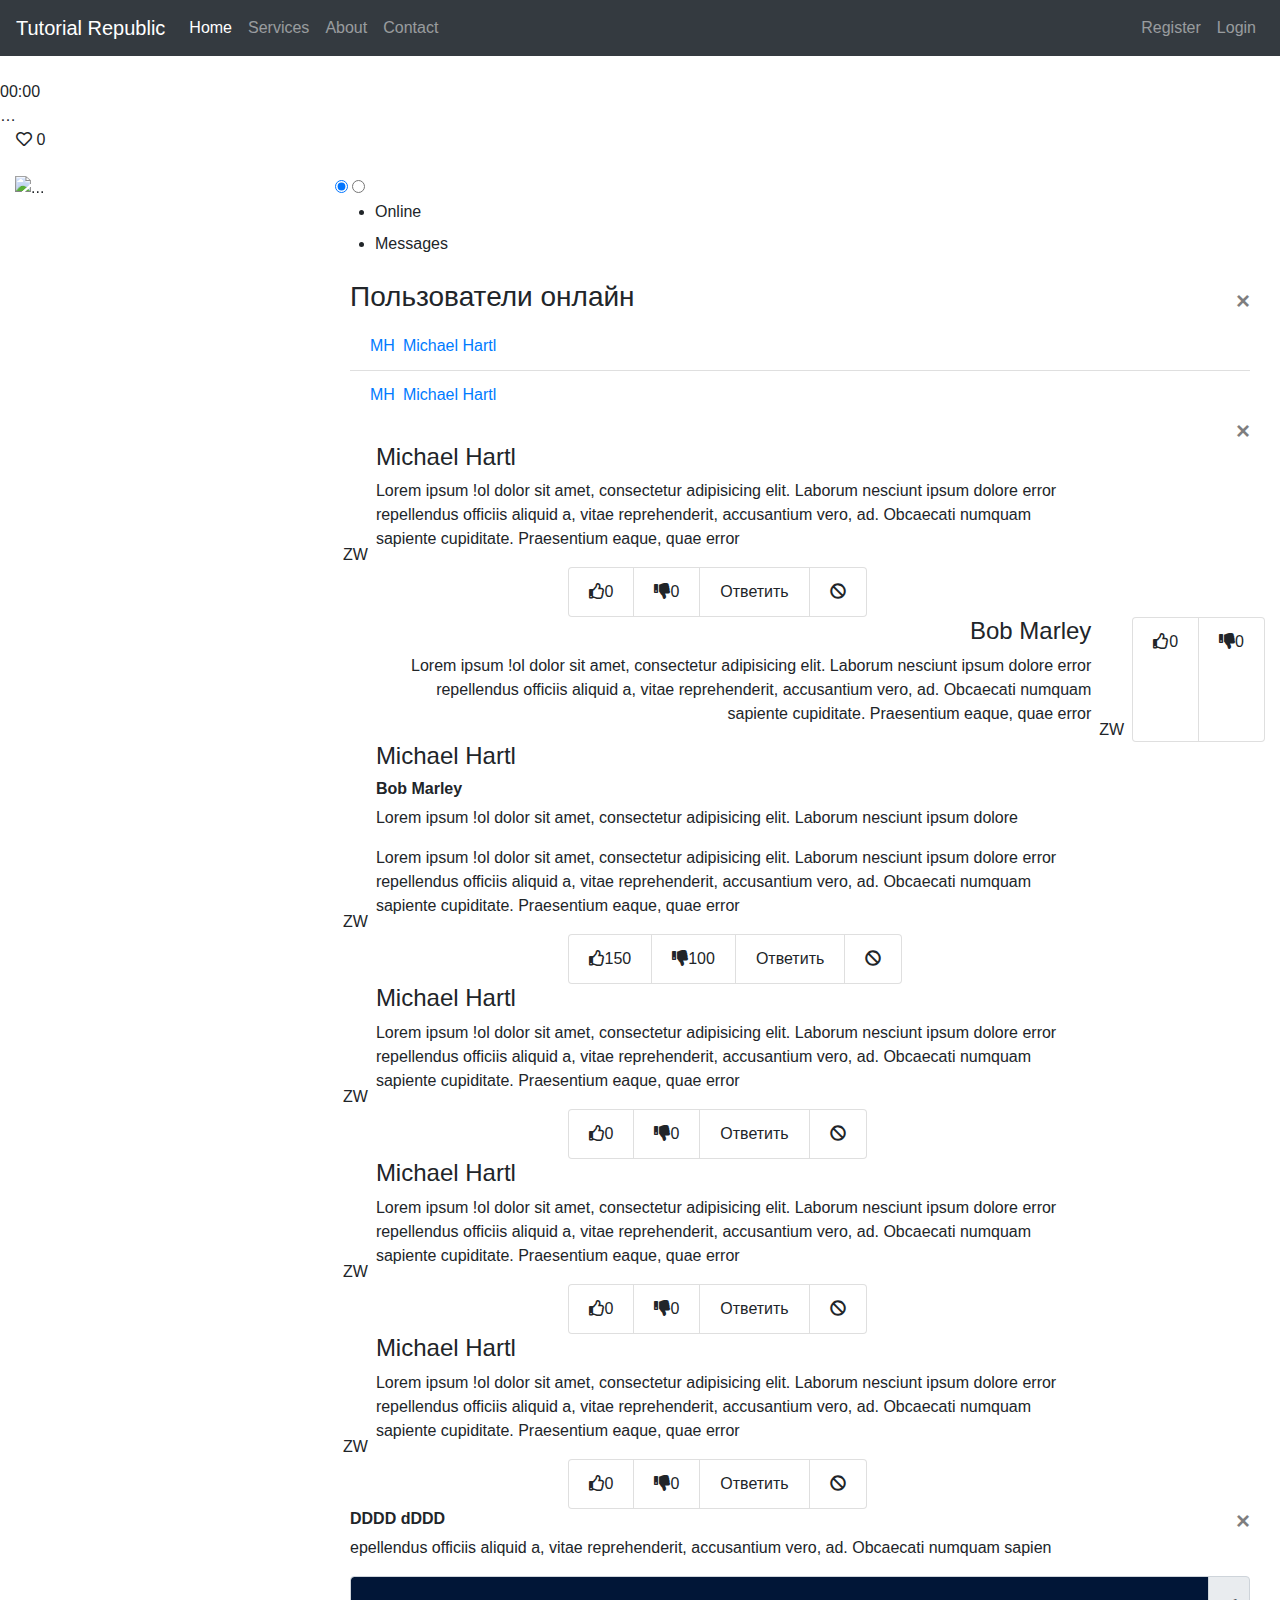
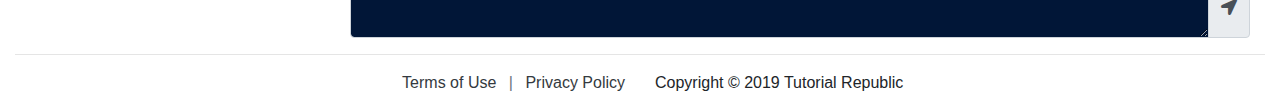
==== index.html @ e3e7b740 "add chat layout (tabs)" ====
<!DOCTYPE html>
<html lang="en" dir="ltr">
  <head>
    <meta charset="utf-8">
    <meta name="viewport" content="width=device-width, initial-scale=1, shrink-to-fit=no">
    <title>Basic HTML file</title>
    <link rel="stylesheet" href="https://stackpath.bootstrapcdn.com/bootstrap/4.5.0/css/bootstrap.min.css">
    <link rel="stylesheet" href="css/style.css">
    <link rel="stylesheet" href="css/tabs.css">
    <link rel="stylesheet" href="css/audio.css">
    <script src="https://code.jquery.com/jquery-3.5.1.min.js"></script>
    <script src="https://cdn.jsdelivr.net/npm/popper.js@1.16.1/dist/umd/popper.min.js"></script>
    <script src="https://stackpath.bootstrapcdn.com/bootstrap/4.5.2/js/bootstrap.min.js"></script>
    <!-- Font Awesome CSS -->
    <link rel="stylesheet" href="https://use.fontawesome.com/releases/v5.15.3/css/all.css">
    <!-- scrolling engine -->
    <script src="js/jquery.nicescroll.min.js"></script>
    <script src="js/chat_scroll.js"></script>
    <script src="js/chat_funcs.js"></script>
  </head>
  <body>
    <nav class="navbar navbar-expand-md navbar-dark bg-dark mb-0">
      <a href="#" class="navbar-brand mr-3">Tutorial Republic</a>
      <button type="button" class="navbar-toggler" data-toggle="collapse" data-target="#navbarCollapse">
        <span class="navbar-toggler-icon"></span>
      </button>
      <div class="collapse navbar-collapse" id="navbarCollapse">
        <div class="navbar-nav">
          <a href="#" class="nav-item nav-link active">Home</a>
          <a href="#" class="nav-item nav-link">Services</a>
          <a href="#" class="nav-item nav-link">About</a>
          <a href="#" class="nav-item nav-link">Contact</a>
        </div>
        <div class="navbar-nav ml-auto">
          <a href="#" class="nav-item nav-link">Register</a>
          <a href="#" class="nav-item nav-link">Login</a>
        </div>
      </div>
    </nav>
    <!-- radio element -->
    <audio preload="auto" controls>
			<source src="https://tympanus.net/Development/AudioPlayer/audio/BlueDucks_FourFlossFiveSix.mp3">
		</audio>
    <!-- radio social panel -->
    <div class="social-icons d-flex flex-row mb-3">
      <div class="ml-3 likes text-center">
        <i class="far fa-heart"></i>
        <span>0</span>
      </div>
    </div>
		<script src="js/audioplayer.js"></script>
		<script>
			$(function() {
				$('audio').audioPlayer();
			});
		</script>

    <!-- page content -->
    <div class="container-fluid mt-4">
      <div class="row">
        <!-- Carousel -->
        <div class="col-12 col-md-3 slidebar">
          <div id="carouselExampleSlidesOnly" class="carousel slide" data-ride="carousel">
            <div class="carousel-inner">
            <div class="carousel-item active">
                <img src="..." class="d-block w-100" alt="...">
            </div>
            <div class="carousel-item">
              <img src="..." class="d-block w-100" alt="...">
            </div>
            <div class="carousel-item">
              <img src="..." class="d-block w-100" alt="...">
            </div>
          </div>
        </div>
        </div>
        <!--chat layout -->
        <div class="pc-tab col-md-9">
          <input checked="checked" id="tab1" type="radio" name="pct" />
          <input id="tab2" type="radio" name="pct" />
          <nav>
            <ul>
              <li class="tab1">
                <label for="tab1">Online</label>
              </li>
              <li class="tab2">
                <label for="tab2">Messages</label>
              </li>
            </ul>
          </nav>
          <section>
            <!-- users online -->
            <div class="tab1 radiochat container-fluid">
              <!-- chat controls -->
              <div class="chat-ctrls my-0 d-flex justify-content-end">
                <h3 class="mr-auto">Пользователи онлайн</h3>
                <span class="roll_up mr-2">&nbsp;&nbsp;&nbsp;</span>
                <button type="button" class="close" aria-label="Close">
                  <span aria-hidden="true">&times;</span>
                </button>
              </div>
              <ul class="list-group list-group-flush">
                <!-- user -->
                <li class="list-group-item">
                  <a href="#">
                    <div class="d-flex flex-row">
                      <div class="avatar mr-2">MH</div><span class="my-auto">Michael Hartl</span>
                    </div>
                  </a>
                </li>
                <!-- user -->
                <li class="list-group-item">
                  <a href="#">
                    <div class="d-flex flex-row">
                      <div class="avatar mr-2">MH</div><span class="my-auto">Michael Hartl</span>
                    </div>
                  </a>
                </li>
              </ul>

            </div>
            <!-- chat body -->
            <div class="tab2 radiochat container-fluid">
              <!-- chat controls -->
              <div class="chat-ctrls my-0 d-flex justify-content-end">
                <span class="roll_up mr-3">&nbsp;&nbsp;&nbsp;</span>
                <button type="button" class="close" aria-label="Close">
                  <span aria-hidden="true">&times;</span>
                </button>
              </div>
              <!-- left message -->
              <div class="row left d-flex flex-row">
                <div class="wrapper d-flex mx-2">
                  <div class="avatar align-self-end">ZW</div>
                </div>
                <div class="text w-75">

                  <h4>Michael Hartl</h4>
                  <div class="status offline"></div>
                  <p>
                    Lorem ipsum !ol dolor sit amet, consectetur adipisicing elit. Laborum nesciunt ipsum dolore
                    error repellendus officiis aliquid a, vitae reprehenderit,
                    accusantium vero, ad. Obcaecati numquam sapiente cupiditate.
                    Praesentium eaque, quae error
                  </p>
                </div>
                <!-- social panel -->
                <div class="col-2 col-sm-3"></div>
                <ul class="list-group list-group-horizontal social-panel">
                  <li class="list-group-item msg-likes"><i class="far fa-thumbs-up"></i><span>0</span></li>
                  <li class="list-group-item msg-dislikes"><i class="fas fa-thumbs-down"></i><span>0</span></li>
                  <li class="list-group-item reply"><span>Ответить</span></li>
                  <li class="list-group-item ban"><i class="fas fa-ban"></i></li>
                </ul>
              </div>
              <!-- right message -->
              <div class="row right d-flex justify-content-end">
                <div class="text w-75 text-right">
                  <h4>Bob Marley</h4>
                  <p>
                    Lorem ipsum !ol dolor sit amet, consectetur adipisicing elit. Laborum nesciunt ipsum dolore
                    error repellendus officiis aliquid a, vitae reprehenderit,
                    accusantium vero, ad. Obcaecati numquam sapiente cupiditate.
                    Praesentium eaque, quae error
                  </p>
                </div>
                <div class="wrapper d-flex mx-2">
                  <div class="avatar align-self-end">ZW</div>
                </div>
                <!-- social panel -->
                <ul class="list-group list-group-horizontal social-panel">
                  <li class="list-group-item no-hover msg-likes"><i class="far fa-thumbs-up"></i><span>0</span></li>
                  <li class="list-group-item no-hover msg-dislikes"><i class="fas fa-thumbs-down"></i><span>0</span></li>
                </ul>
                <div class="col-2 col-sm-4"></div>
              </div>
              <!-- left message -->
              <div class="row left d-flex flex-row">
                <div class="wrapper d-flex mx-2">
                  <div class="avatar align-self-end">ZW</div>
                </div>
                <div class="text w-75">
                  <h4>Michael Hartl</h4>
                  <div class="status online"></div>
                  <div class="reply-msg"><h6 class="font-weight-bold">Bob Marley</h6><p>Lorem ipsum !ol dolor sit amet, consectetur adipisicing elit. Laborum nesciunt ipsum dolore</p>
                  </div>
                  <p>
                    Lorem ipsum !ol dolor sit amet, consectetur adipisicing elit. Laborum nesciunt ipsum dolore
                    error repellendus officiis aliquid a, vitae reprehenderit,
                    accusantium vero, ad. Obcaecati numquam sapiente cupiditate.
                    Praesentium eaque, quae error
                  </p>
                </div>
                <!-- social panel -->
                <div class="col-2 col-sm-3"></div>
                <ul class="list-group list-group-horizontal social-panel">
                  <li class="list-group-item msg-likes"><i class="far fa-thumbs-up"></i><span>150</span></li>
                  <li class="list-group-item msg-dislikes"><i class="fas fa-thumbs-down"></i><span>100</span></li>
                  <li class="list-group-item reply"><span>Ответить</span></li>
                  <li class="list-group-item"><i class="fas fa-ban"></i></li>
                </ul>
              </div>
              <!-- repeat messages -->
              <div class="row left d-flex flex-row">
                <div class="wrapper d-flex mx-2">
                  <div class="avatar align-self-end">ZW</div>
                </div>
                <div class="text w-75">

                  <h4>Michael Hartl</h4>
                  <div class="status online"></div>
                  <p>
                    Lorem ipsum !ol dolor sit amet, consectetur adipisicing elit. Laborum nesciunt ipsum dolore
                    error repellendus officiis aliquid a, vitae reprehenderit,
                    accusantium vero, ad. Obcaecati numquam sapiente cupiditate.
                    Praesentium eaque, quae error
                  </p>
                </div>
                <!-- social panel -->
                <div class="col-2 col-sm-3"></div>
                <ul class="list-group list-group-horizontal social-panel">
                  <li class="list-group-item msg-likes"><i class="far fa-thumbs-up"></i><span>0</span></li>
                  <li class="list-group-item msg-dislikes"><i class="fas fa-thumbs-down"></i><span>0</span></li>
                  <li class="list-group-item reply"><span>Ответить</span></li>
                  <li class="list-group-item"><i class="fas fa-ban"></i></li>
                </ul>
              </div>

              <div class="row left d-flex flex-row">
                <div class="wrapper d-flex mx-2">
                  <div class="avatar align-self-end">ZW</div>
                </div>
                <div class="text w-75">

                  <h4>Michael Hartl</h4>
                  <div class="status online"></div>
                  <p>
                    Lorem ipsum !ol dolor sit amet, consectetur adipisicing elit. Laborum nesciunt ipsum dolore
                    error repellendus officiis aliquid a, vitae reprehenderit,
                    accusantium vero, ad. Obcaecati numquam sapiente cupiditate.
                    Praesentium eaque, quae error
                  </p>
                </div>
                <!-- social panel -->
                <div class="col-2 col-sm-3"></div>
                <ul class="list-group list-group-horizontal social-panel">
                  <li class="list-group-item msg-likes"><i class="far fa-thumbs-up"></i><span>0</span></li>
                  <li class="list-group-item msg-dislikes"><i class="fas fa-thumbs-down"></i><span>0</span></li>
                  <li class="list-group-item reply"><span>Ответить</span></li>
                  <li class="list-group-item"><i class="fas fa-ban"></i></li>
                </ul>
              </div>

              <div class="row left d-flex flex-row">
                <div class="wrapper d-flex mx-2">
                  <div class="avatar align-self-end">ZW</div>
                </div>
                <div class="text w-75">

                  <h4>Michael Hartl</h4>
                  <div class="status online"></div>
                  <p>
                    Lorem ipsum !ol dolor sit amet, consectetur adipisicing elit. Laborum nesciunt ipsum dolore
                    error repellendus officiis aliquid a, vitae reprehenderit,
                    accusantium vero, ad. Obcaecati numquam sapiente cupiditate.
                    Praesentium eaque, quae error
                  </p>
                </div>
                <!-- social panel -->
                <div class="col-2 col-sm-3"></div>
                <ul class="list-group list-group-horizontal social-panel">
                  <li class="list-group-item msg-likes"><i class="far fa-thumbs-up"></i><span">0</span></li>
                  <li class="list-group-item msg-dislikes"><i class="fas fa-thumbs-down"></i><span">0</span></li>
                  <li class="list-group-item reply"><span>Ответить</span></li>
                  <li class="list-group-item"><i class="fas fa-ban"></i></li>
                </ul>
              </div>

              <!-- empty message (strip) -->
              <div class="strip w-100"></div>
              <!-- message input -->
              <div class="w-100 msg-input">
                <div class="reply-attachment">
                  <h6 class="font-weight-bold">DDDD dDDD
                    <button type="button" class="close" aria-label="Close">
                      <span aria-hidden="true">&times;</span>
                    </button>
                  </h6>
                  <p>epellendus officiis aliquid a, vitae reprehenderit,
                  accusantium vero, ad. Obcaecati numquam sapien</p>
                </div>
                <form class="chat-msg" action="#" method="post">
                  <div class="input-group">
                    <textarea class="form-control" style="background-color: #011637;color: #f69a73;"></textarea>
                    <div class="input-group-append">
                      <span class="input-group-text"><i class="fas fa-location-arrow"></i></span>
                    </div>
                  </div>
                </form>
              </div>
            </div>
          </section>
        </div>
        <!-- chat sidebar -->
        <div class="chat-sidebar d-none d-md-block col-md-3 w-lg-25 mr-auto">

        </div>
      </div>
    </div>

    <footer>
      <div class="container-fluid">
        <hr>
        <div class="row px-1">
          <div class="col-md-6 text-md-right">
            <a href="#" class="text-dark">Terms of Use</a>
            <span class="text-muted mx-2">|</span>
            <a href="#" class="text-dark">Privacy Policy</a>
          </div>
          <div class="col-md-6">
            <p>Copyright &copy; 2019 Tutorial Republic</p>
          </div>
        </div>
      </div>
    </footer>
  </body>
</html>
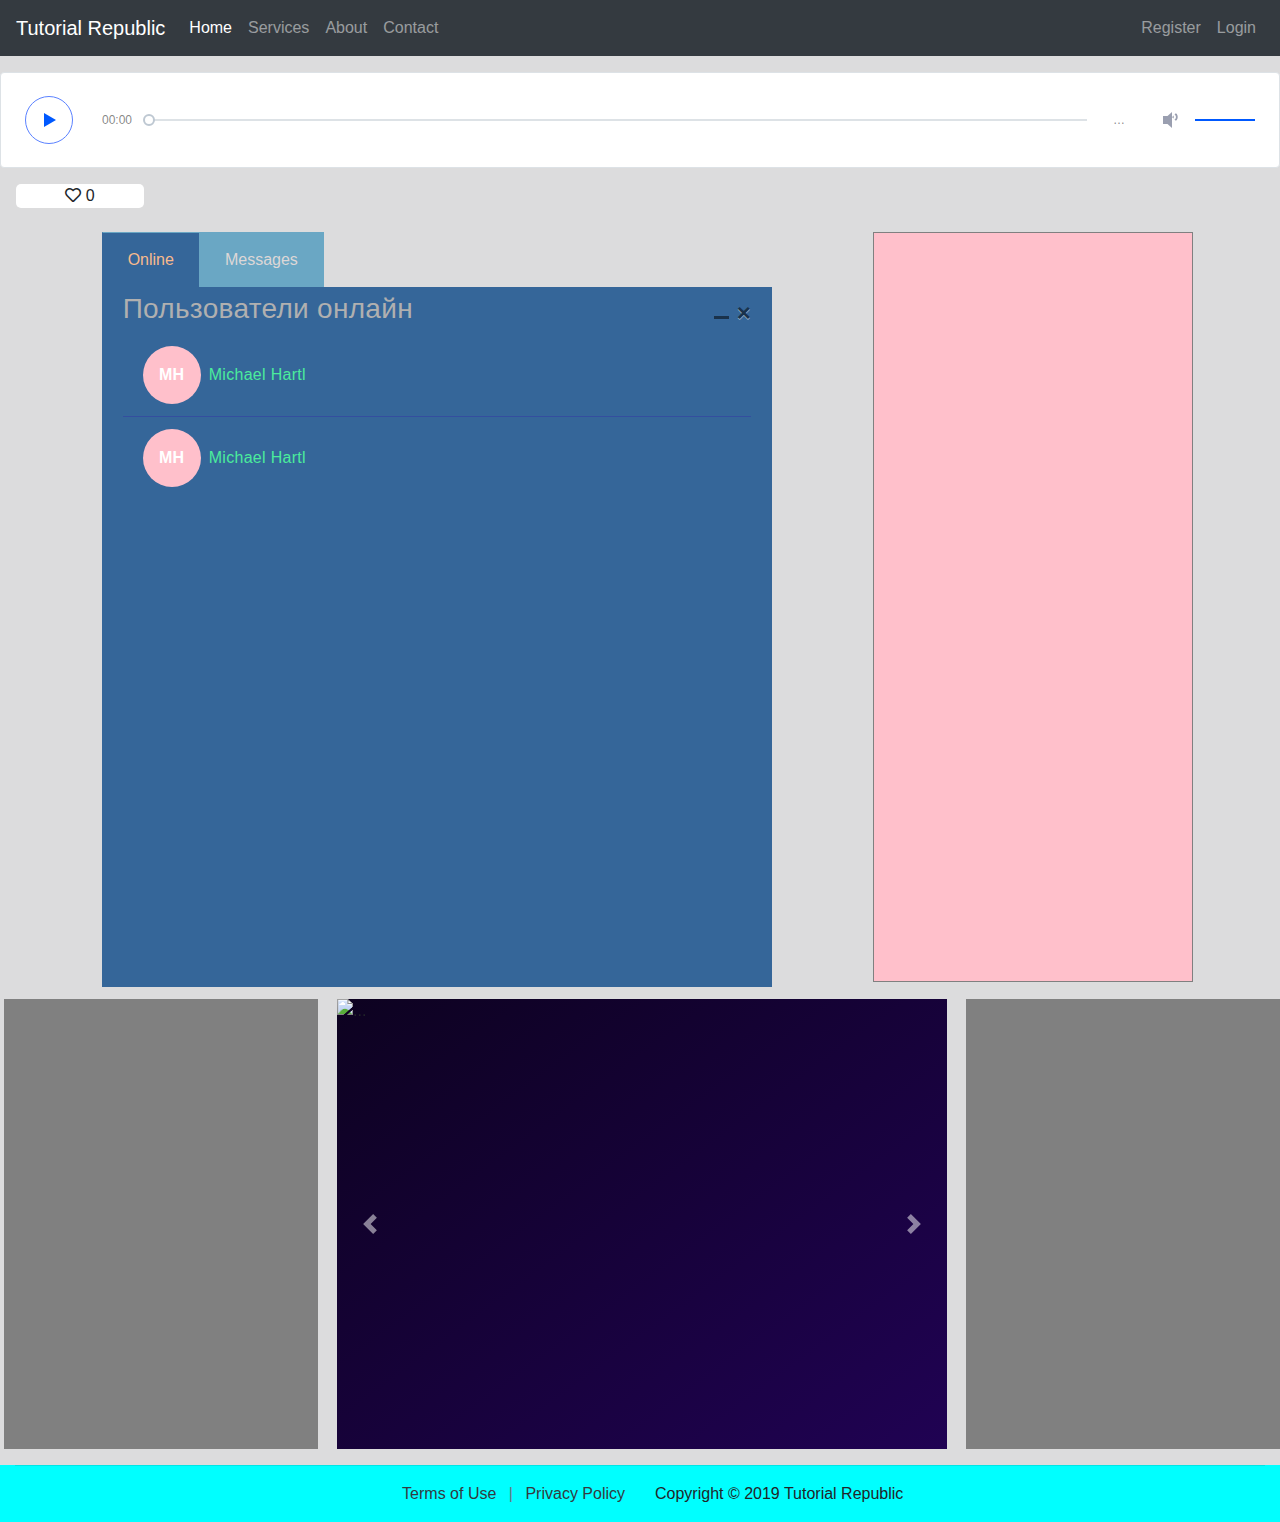
==== commit b43125ac: "add carousel and sidebars" ====
--- a/index.html
+++ b/index.html
@@ -4,11 +4,11 @@
     <meta charset="utf-8">
     <meta name="viewport" content="width=device-width, initial-scale=1, shrink-to-fit=no">
     <title>Basic HTML file</title>
+    <script src="https://code.jquery.com/jquery-3.5.1.min.js"></script>
     <link rel="stylesheet" href="https://stackpath.bootstrapcdn.com/bootstrap/4.5.0/css/bootstrap.min.css">
     <link rel="stylesheet" href="css/style.css">
     <link rel="stylesheet" href="css/tabs.css">
     <link rel="stylesheet" href="css/audio.css">
-    <script src="https://code.jquery.com/jquery-3.5.1.min.js"></script>
     <script src="https://cdn.jsdelivr.net/npm/popper.js@1.16.1/dist/umd/popper.min.js"></script>
     <script src="https://stackpath.bootstrapcdn.com/bootstrap/4.5.2/js/bootstrap.min.js"></script>
     <!-- Font Awesome CSS -->
@@ -57,23 +57,8 @@
 
     <!-- page content -->
     <div class="container-fluid mt-4">
+      <!-- chat and chat sidebar -->
       <div class="row">
-        <!-- Carousel -->
-        <div class="col-12 col-md-3 slidebar">
-          <div id="carouselExampleSlidesOnly" class="carousel slide" data-ride="carousel">
-            <div class="carousel-inner">
-            <div class="carousel-item active">
-                <img src="..." class="d-block w-100" alt="...">
-            </div>
-            <div class="carousel-item">
-              <img src="..." class="d-block w-100" alt="...">
-            </div>
-            <div class="carousel-item">
-              <img src="..." class="d-block w-100" alt="...">
-            </div>
-          </div>
-        </div>
-        </div>
         <!--chat layout -->
         <div class="pc-tab col-md-9">
           <input checked="checked" id="tab1" type="radio" name="pct" />
@@ -306,6 +291,39 @@
 
         </div>
       </div>
+      <div class="row carousel_and_sidebars mt-2">
+        <!-- left sidebar -->
+        <div class="left-sidebar d-md-block col-md ml-1 mt-1">
+        </div>
+        <!-- Carousel -->
+        <div class="col-12 col-md-6 ml-1 mt-1">
+          <div id="newsCarousel" class="carousel slide" data-ride="carousel">
+            <div class="carousel-inner">
+              <div class="carousel-item active">
+                  <img src="img/koala-1.jpg" class="d-block w-100" alt="...">
+              </div>
+              <div class="carousel-item">
+                <img src="img/koala-2.jpg" class="d-block img-vertical mx-auto" alt="...">
+              </div>
+              <div class="carousel-item ">
+                <img src="img/koala-3.png" class="d-block w-100 img-horizontal" alt="...">
+              </div>
+            </div>
+          </div>
+          <!-- carousel -->
+          <a class="carousel-control-prev" href="#newsCarousel" role="button" data-slide="prev">
+            <span class="carousel-control-prev-icon" aria-hidden="true"></span>
+            <span class="sr-only">Previous</span>
+          </a>
+          <a class="carousel-control-next" href="#newsCarousel" role="button" data-slide="next">
+            <span class="carousel-control-next-icon" aria-hidden="true"></span>
+            <span class="sr-only">Next</span>
+          </a>
+        </div>
+        <!-- right-sidebar -->
+        <div class="right-sidebar d-md-block col-md ml-1 mt-1">
+        </div>
+      </div>
     </div>
 
     <footer>
--- a/css/style.css
+++ b/css/style.css
@@ -0,0 +1,79 @@
+* {
+  margin:0;
+  padding:0;
+}
+.no-hover {
+  pointer-events: none;
+}
+body {
+  background-color: #dcdcdd;
+}
+footer {
+  min-height: 40px;
+  background: aqua;
+}
+
+/* radio element */
+.radio-container {
+  position: relative;
+  width: 100%;
+  padding-top: 15%;
+  max-width: 760px;
+
+}
+.radio-container .inner {
+  position: absolute;
+  top: 0;
+  left: 0;
+  right: 0;
+  bottom: 0;
+  max-height: 120px;
+  outline: 1px solid grey;
+}
+.radio-logo {
+  float: left;
+  width: 25%;
+  background-color: floralwhite;
+  /* text formating */
+  word-wrap: break-word;
+}
+.radio-body {
+  float: left;
+  background-color: gainsboro;
+  width: 75%;
+}
+.play-pause i {
+  font-size: 4rem;
+  margin-top: 30px;
+}
+/* page content */
+
+/* chat sidebar */
+.chat-sidebar {
+  height: calc(100vh - 150px);
+  background-color: pink;
+  border: 1px solid grey;
+  box-sizing: border-box;
+}
+/* carousel  */
+.carousel_and_sidebars div {
+  height: 50vh;
+}
+.carousel {
+  background: linear-gradient(to bottom right, #0d0220, #200253);
+}
+.carousel-item .img-vertical, .carousel img {
+  height: 50vh;
+  object-fit: contain;
+  /* margin-left: 25%; */
+}
+.carousel-item .img-horizontal {
+  height: 50vh;
+  width: auto;
+  object-fit: contain;
+}
+/* left sidebar */
+div.left-sidebar, div.right-sidebar {
+  display: none;
+  background-color: grey;
+}
--- a/css/tabs.css
+++ b/css/tabs.css
@@ -0,0 +1,268 @@
+/* Component Needs */
+.pc-tab > input,
+.pc-tab section > div {
+  display: none;
+}
+#tab1:checked ~ section .tab1,
+#tab2:checked ~ section .tab2 {
+  display: block;
+}
+/* Visual Styles */
+*, *:after, *:before {
+  -webkit-box-sizing: border-box;
+  -moz-box-sizing: border-box;
+  box-sizing: border-box;
+}
+h1 {
+  text-align: center;
+  font-weight: 100;
+  font-size: 60px;
+  color: #e74c3c;
+}
+.pc-tab {
+  width: 100%;
+  max-width: 700px;
+  margin: 0 auto;
+  overflow: hidden;
+}
+.pc-tab ul {
+  list-style: none;
+  margin: 0;
+  padding: 0;
+}
+.pc-tab li label {
+  float: left;
+  display: block;
+  margin-bottom: 0;
+  padding: 15px 25px;
+  border: 1px solid #6aa7c4;
+  border-bottom: 0;
+  background: #6aa7c4;
+  color: #ddd7d7;
+}
+.pc-tab li label:hover {
+  background-color: #589cbd;
+}
+.pc-tab li:not(:last-child) label {
+  border-right-width: 0;
+}
+.pc-tab section {
+  clear: both;
+  position: relative;
+  border-right: 1px solid #356699;
+  border-left: 1px solid #356699;
+}
+.pc-tab section > div {
+  padding: 5px 20px 20px;
+  height: calc(100vh - 200px);
+  overflow: hidden;
+  width: 100%;
+  background-color: #356699;
+  line-height: 1.5em;
+  letter-spacing: 0.3px;
+  color: #444;
+}
+.pc-tab section div h2 {
+  border-bottom: 1px solid #ecf0f1;
+  padding-bottom: 20px;
+  letter-spacing: 1px;
+  color: #34495e;
+}
+#tab1:checked ~ nav .tab1 label,
+#tab2:checked ~ nav .tab2 label{
+  background: #356699;;
+  color: #f9ba8d;
+  position: relative;
+  border-left: 1px solid #356699;
+}
+#tab1:checked ~ nav .tab1 label:after,
+#tab2:checked ~ nav .tab2 label:after {
+  content: '';
+  display: block;
+  position: absolute;
+  height: 2px;
+  width: 100%;
+  background: #356699;
+  left: 0;
+  bottom: -1px;
+}
+.roll_up {
+  cursor: pointer;
+  border-bottom: 3px solid black;
+  position: relative;
+  bottom: 8px;
+  opacity: 0.5;
+}
+.roll_up:hover {
+  opacity: 1;
+}
+/* chat users */
+.tab1 h3 {
+  color: #b0b0b0;
+}
+.tab1 .chat-ctrls span {
+  bottom: 15px;
+}
+.list-group-item {
+  border-bottom: 2px solid rgb(52, 78, 159);
+}
+.list-group li{
+  background: #356699;
+}
+.list-group a {
+  color: #4bec9c;
+  text-decoration: none;
+}
+.list-group span:hover {
+  color: #41c784;
+}
+/* chat body */
+.text {
+  position: relative;
+  padding: 10px 15px;
+  background: linear-gradient(to top, #abb1b8, white);
+  border-radius: 8px 8px 8px 0;
+  box-sizing: border-box;
+  border: none;
+  margin: 15px 0 3px;
+}
+.reply-msg {
+  border-left: 3px solid pink;
+  padding: 5px 10px 0;
+}
+.reply-msg p {
+  overflow: hidden;
+  height: 1.5rem;
+
+}
+.text h4,
+.text .status {
+  display: inline-block;
+}
+
+.text .status {
+  height: 0.7rem;
+  width: 0.7rem;
+  border-radius: 50%;
+}
+
+.text .status.online {
+  background-color: #14a435;
+  box-shadow: 0px 0px 8px #a7faba;
+}
+
+.text .status.offline {
+  background-color: #e35d05;
+  box-shadow: 0px 0px 8px #f8a662;
+}
+
+.left .text::before {
+  content: '';
+  position: absolute;
+  bottom: 0px;
+  border: 20px solid transparent;
+  border-bottom-width: 0;
+  left: -32px;
+  border-right-color: #abb1b8;
+  border-right-width: 15px;
+}
+/* right */
+.right .text-right {
+  border-radius: 8px 8px 0 8px;
+  background: linear-gradient(to bottom, white, #fbce9b)
+}
+.right .text::before {
+  content: '';
+  display: block;
+  position: absolute;
+  bottom: 0;
+  border: 20px solid transparent;
+  border-bottom-width: 0px;
+  right: -34px;
+  border-left-color: #fbce9b;
+  border-left-width: 15px;
+}
+
+.avatar {
+  height: 6vw;
+  width: 6vw;
+  min-width: 28px;
+  min-height: 28px;
+  max-height: 58px;
+  max-width: 58px;
+  border-radius: 50%;
+  background-color: pink;
+  display: flex;
+  align-items: center;
+  justify-content: center;
+  font-weight: bold;
+  color: white;
+  overflow: hidden;
+}
+/* Social panel */
+.social-panel li{
+  background-color: #d2d2d2;
+  cursor: pointer;
+}
+.social-panel i {
+  margin-right: 3px;
+}
+.social-panel .msg-likes span {
+  color: green;
+  margin-left: 3px;
+}
+.social-panel .msg-dislikes span {
+  color: red;
+  margin-left: 3px;
+}
+.social-panel li:hover {
+  background: #b9b4b4;
+}
+.social-panel span:hover, .social-panel .reply span {
+  pointer-events: none;
+}
+.social-panel .fa-ban:hover {
+  color: #f96060;
+}
+/* message input */
+.strip {
+  height: 13vh;
+}
+.msg-input {
+  border: 2px solid transparent;
+  position: absolute;
+  bottom: 0;
+  right: 0;
+  background-color: #356699;
+}
+.msg-input .reply-attachment {
+  display: none;
+  margin: 0;
+  padding: 0 10px;
+  border-left: 3px solid pink;
+  width: 90%;
+  background-color: #011637;
+}
+.msg-input .reply-attachment p {
+  margin: 0;
+  height: 1.5rem;
+  overflow: hidden;
+  color: #ae684b;
+}
+.msg-input .reply-attachment button {
+  color: #66c;
+}
+.msg-input .reply-attachment h6 {
+  color: #716c6c;
+}
+.input-group textarea:focus {
+  background-color: #011637;
+  color: #f69a73;
+  outline: none;
+}
+.input-group-text i {
+  transform: rotate(43deg);
+}
+.input-group-text:hover {
+  color: #356699;
+}
--- a/css/audio.css
+++ b/css/audio.css
@@ -0,0 +1,241 @@
+.audioplayer {
+    display: flex;
+    flex-direction: row;
+    box-sizing: border-box;
+    margin: 1em 0;
+    padding: 0 24px;
+    width: 100%;
+    height: 96px;
+    align-items: center;
+    border: 1px solid #DDE2E6;
+    border-radius: 4px;
+    background: #fff;
+}
+
+.audioplayer-playpause {
+    display: flex;
+    justify-content: center;
+    align-items: center;
+    width: 48px;
+    height: 48px;
+    border-radius: 50%;
+    cursor: pointer;
+    transition: all .2s ease-in-out;
+}
+
+.audioplayer:not(.audioplayer-playing) .audioplayer-playpause {
+    background: rgba(91, 130, 255, 0);
+    border: 1px solid #5B82FF;
+}
+
+.audioplayer:not(.audioplayer-playing) .audioplayer-playpause:hover {
+    background: rgba(91, 130, 255, 0.1);
+}
+
+.audioplayer-playing .audioplayer-playpause {
+    background: rgba(253, 79, 26, 0);
+    border: 1px solid #FD4F1A;
+}
+
+.audioplayer-playing .audioplayer-playpause:hover {
+    background: rgba(235, 79, 26, 0.1);
+}
+
+.audioplayer:not(.audioplayer-playing) .audioplayer-playpause a {
+    content: '';
+    justify-content: center;
+    width: 0;
+    height: 0;
+    margin-left: 2px;
+    border-top: 7px solid transparent;
+    border-right: none;
+    border-bottom: 7px solid transparent;
+    border-left: 12px solid #0059FF;
+}
+
+.audioplayer-playing .audioplayer-playpause a {
+    content: '';
+    display: flex;
+    justify-content: space-between;
+    width: 12px;
+    height: 14px;
+}
+
+.audioplayer-playing .audioplayer-playpause a::before, .audioplayer-playing .audioplayer-playpause a::after {
+    content: '';
+    width: 4px;
+    height: 14px;
+    background-color: #FD4F1A;
+}
+
+.audioplayer-time {
+    display: flex;
+    width: 40px;
+    justify-content:center;
+    font-size: 12px;
+    color: rgba(51, 51 ,51, .6)
+}
+
+.audioplayer-time-current {
+    margin-left: 24px;
+}
+
+.audioplayer-time-duration {
+    margin-right: 24px;
+}
+
+.audioplayer-bar {
+    position: relative;
+    display: flex;
+    margin: 0 12px;
+    height: 12px;
+    flex-basis: 0;
+    flex-grow: 1;
+    cursor: pointer;
+}
+
+.audioplayer-bar::before {
+    content: '';
+    position: absolute;
+    top: 5px;
+    width: 100%;
+    height: 2px;
+    background-color: #DDE2E6;
+}
+
+.audioplayer-bar > div {
+    position: absolute;
+    left: 0;
+    top: 5px;
+}
+.audioplayer-bar-loaded {
+    z-index: 1;
+    height: 2px;
+    background: #BEC8D2;
+}
+
+.audioplayer-bar-played {
+    flex-direction: row-reverse;
+    z-index: 2;
+    height: 2px;
+    background: -webkit-linear-gradient(left,#0059FF,#09B1FA);
+}
+
+.audioplayer-bar-played::after {
+    display: flex;
+    position: absolute;
+    content: '';
+    box-sizing: border-box;
+    top: -5px;
+    right: -1px;
+    margin-right: -5px;
+    width: 12px;
+    height: 12px;
+    background-color: #fff;
+    border-radius: 6px;
+}
+
+.audioplayer:not(.audioplayer-playing) .audioplayer-bar-played::after {
+    border: 2px solid #BEC8D2;
+}
+
+.audioplayer-playing .audioplayer-bar-played::after {
+    border: 2px solid #0059FF;
+
+}
+
+.audioplayer-volume {
+    display: flex;
+    align-items: center;
+}
+
+.audioplayer-volume-button {
+    display: flex;
+    align-items: center;
+    width: 24px;
+    height: 24px;
+    cursor: pointer;
+}
+
+.audioplayer-volume-button a {
+    display: flex;
+    width: 6px;
+    height: 8px;
+    background-color: #9A9FB0;
+    position: relative;
+}
+
+.audioplayer-volume-button a:before, .audioplayer-volume-button a:after {
+    content: '';
+    position: absolute;
+}
+
+.audioplayer-volume-button a:before {
+    width: 0;
+    height: 0;
+    border-top: 8px solid transparent;
+    border-right: 9px solid #9A9FB0;
+    border-bottom: 8px solid transparent;
+    border-left: none;
+    top: -4px;
+}
+
+.audioplayer:not(.audioplayer-mute) .audioplayer-volume-button a:after {
+    left: 10px;
+    top: -2px;
+    width: 6px;
+    height: 6px;
+    border: 6px double #9A9FB0;
+    border-width: 6px 6px 0 0;
+    border-radius: 0 12px 0 0;
+    transform: rotate(45deg);
+}
+
+.audioplayer-mute .audioplayer-volume-button a {
+    background-color: #FD4F1A;
+}
+
+.audioplayer-mute .audioplayer-volume-button a:before {
+    border-right: 9px solid #FD4F1A;
+}
+
+.audioplayer-volume-adjust {
+    display: flex;
+    align-items: center;
+    margin-left: 8px;
+}
+
+.audioplayer-volume-adjust > div {
+    position: relative;
+    display: flex;
+    width: 60px;
+    height: 2px;
+    cursor: pointer;
+    background-color: #BEC8D2;
+}
+
+.audioplayer-volume-adjust div div {
+    position: absolute;
+    top: 0;
+    left: 0;
+    height: 2px;
+    background-color: #0059FF;
+}
+
+/* responsive | you can change the max-width value to match your theme */
+
+@media screen and (max-width: 679px) {
+    .audioplayer-volume-adjust {
+        display: none;
+    }
+}
+
+/* social panel */
+.likes {
+  width: 10%;
+  border-radius: 5px;
+  background-color: white;
+}
+.likes i {
+  cursor: pointer;
+}
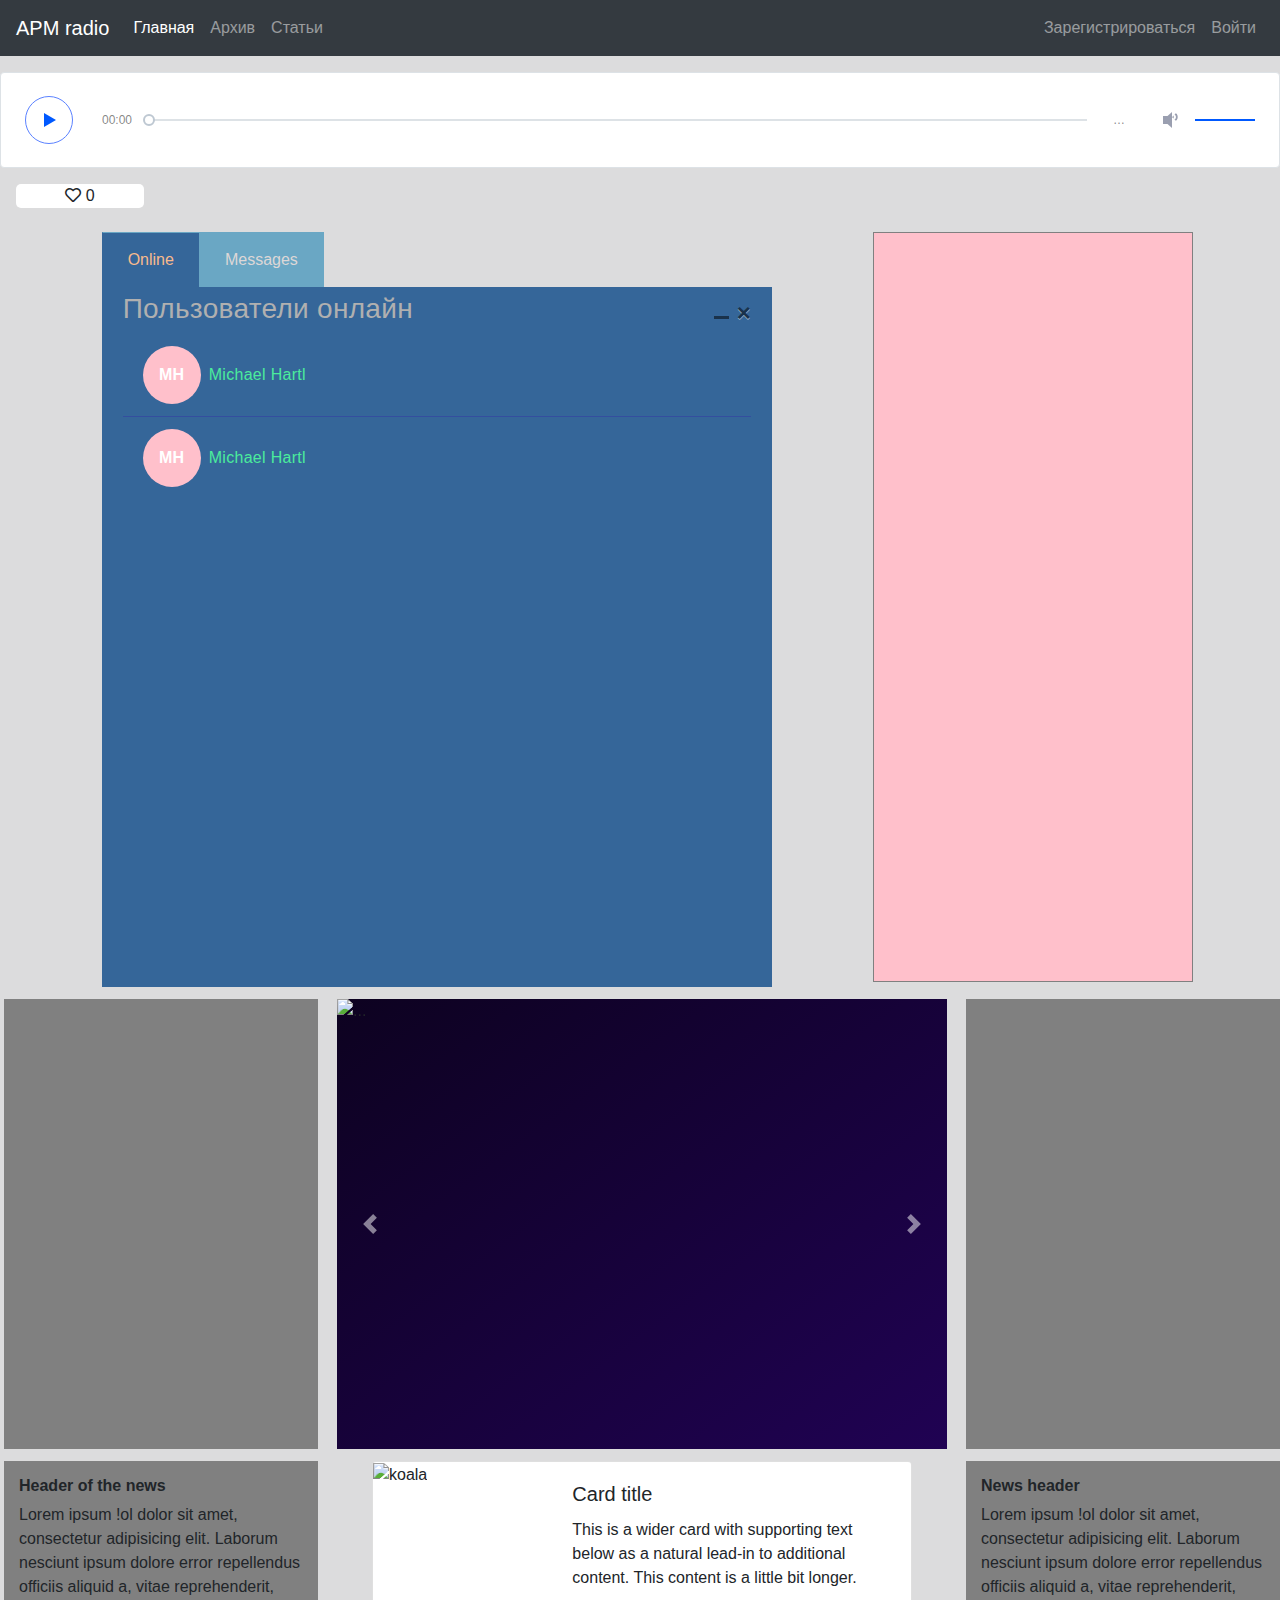
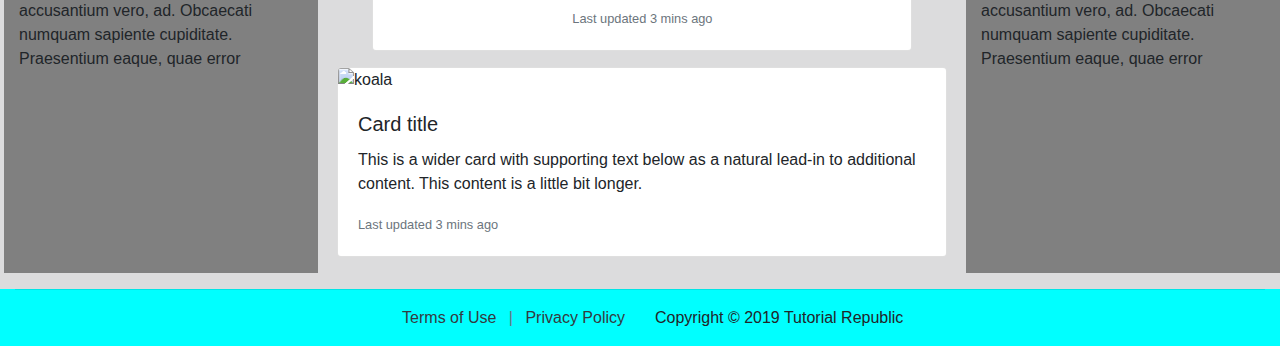
==== commit 431109cf: "add news-feed" ====
--- a/index.html
+++ b/index.html
@@ -20,20 +20,19 @@
   </head>
   <body>
     <nav class="navbar navbar-expand-md navbar-dark bg-dark mb-0">
-      <a href="#" class="navbar-brand mr-3">Tutorial Republic</a>
+      <a href="#" class="navbar-brand mr-3">APM radio</a>
       <button type="button" class="navbar-toggler" data-toggle="collapse" data-target="#navbarCollapse">
         <span class="navbar-toggler-icon"></span>
       </button>
       <div class="collapse navbar-collapse" id="navbarCollapse">
         <div class="navbar-nav">
-          <a href="#" class="nav-item nav-link active">Home</a>
-          <a href="#" class="nav-item nav-link">Services</a>
-          <a href="#" class="nav-item nav-link">About</a>
-          <a href="#" class="nav-item nav-link">Contact</a>
+          <a href="#" class="nav-item nav-link active">Главная</a>
+          <a href="#" class="nav-item nav-link">Архив</a>
+          <a href="#" class="nav-item nav-link">Статьи</a>
         </div>
         <div class="navbar-nav ml-auto">
-          <a href="#" class="nav-item nav-link">Register</a>
-          <a href="#" class="nav-item nav-link">Login</a>
+          <a href="#" class="nav-item nav-link">Зарегистрироваться</a>
+          <a href="#" class="nav-item nav-link">Войти</a>
         </div>
       </div>
     </nav>
@@ -287,10 +286,9 @@
           </section>
         </div>
         <!-- chat sidebar -->
-        <div class="chat-sidebar d-none d-md-block col-md-3 w-lg-25 mr-auto">
-
-        </div>
-      </div>
+        <div class="chat-sidebar d-none d-md-block col-md-3 w-lg-25 mr-auto"></div>
+      </div>
+      <!-- carousel and sidebars -->
       <div class="row carousel_and_sidebars mt-2">
         <!-- left sidebar -->
         <div class="left-sidebar d-md-block col-md ml-1 mt-1">
@@ -310,7 +308,7 @@
               </div>
             </div>
           </div>
-          <!-- carousel -->
+          <!-- carousel ctrls -->
           <a class="carousel-control-prev" href="#newsCarousel" role="button" data-slide="prev">
             <span class="carousel-control-prev-icon" aria-hidden="true"></span>
             <span class="sr-only">Previous</span>
@@ -324,6 +322,58 @@
         <div class="right-sidebar d-md-block col-md ml-1 mt-1">
         </div>
       </div>
+      <!-- news and sidebars -->
+      <div class="row news_and_sidebars mt-2">
+        <!-- left sidebar -->
+        <div class="left-sidebar d-md-block col-md ml-1 mt-1">
+          <h6>Header of the news</h6>
+          <p>
+            Lorem ipsum !ol dolor sit amet, consectetur adipisicing elit. Laborum nesciunt ipsum dolore
+            error repellendus officiis aliquid a, vitae reprehenderit,
+            accusantium vero, ad. Obcaecati numquam sapiente cupiditate.
+            Praesentium eaque, quae error
+          </p>
+        </div>
+        <!-- news column -->
+        <div class="news-column col-12 col-md-6 ml-1 mt-1">
+          <!-- news n1 (vertical)-->
+          <div class="card mb-3 mx-auto" style="max-width: 540px;">
+            <div class="row no-gutters">
+              <div class="col-md-4">
+                <img src="img/koala-4.jpg" class="img-vertical" alt="koala">
+              </div>
+              <div class="col-md-8">
+                <div class="card-body">
+                  <h5 class="card-title">Card title</h5>
+                  <p class="card-text">This is a wider card with supporting text below as a natural lead-in to additional content. This content is a little bit longer.</p>
+                  <p class="card-text"><small class="text-muted">Last updated 3 mins ago</small></p>
+                </div>
+              </div>
+            </div>
+          </div>
+          <!-- news n2 (horizontal) -->
+          <div class="card mb-3">
+            <img src="img/koala-5.jpg" class="card-img-top" alt="koala">
+            <div class="card-body">
+              <h5 class="card-title">Card title</h5>
+              <p class="card-text">This is a wider card with supporting text below as a natural lead-in to additional content. This content is a little bit longer.</p>
+              <p class="card-text"><small class="text-muted">Last updated 3 mins ago</small></p>
+            </div>
+          </div>
+
+
+        </div>
+        <!-- right sidebar -->
+        <div class="right-sidebar d-md-block col-md ml-1 mt-1">
+          <h6>News header</h6>
+          <p>
+            Lorem ipsum !ol dolor sit amet, consectetur adipisicing elit. Laborum nesciunt ipsum dolore
+            error repellendus officiis aliquid a, vitae reprehenderit,
+            accusantium vero, ad. Obcaecati numquam sapiente cupiditate.
+            Praesentium eaque, quae error
+          </p>
+        </div>
+      </div>
     </div>
 
     <footer>
--- a/css/style.css
+++ b/css/style.css
@@ -55,7 +55,7 @@
   border: 1px solid grey;
   box-sizing: border-box;
 }
-/* carousel  */
+/* carousel and sidebars */
 .carousel_and_sidebars div {
   height: 50vh;
 }
@@ -65,7 +65,6 @@
 .carousel-item .img-vertical, .carousel img {
   height: 50vh;
   object-fit: contain;
-  /* margin-left: 25%; */
 }
 .carousel-item .img-horizontal {
   height: 50vh;
@@ -76,4 +75,14 @@
 div.left-sidebar, div.right-sidebar {
   display: none;
   background-color: grey;
+  padding: 15px 5px 15px 15px;
 }
+div.left-sidebar h6, div.right-sidebar h6 {
+  font-weight: bold;
+}
+/* news and sidebars */
+.news-column .img-vertical {
+  object-fit: contain;
+  width: 100%;
+  max-height: 40vh;
+}
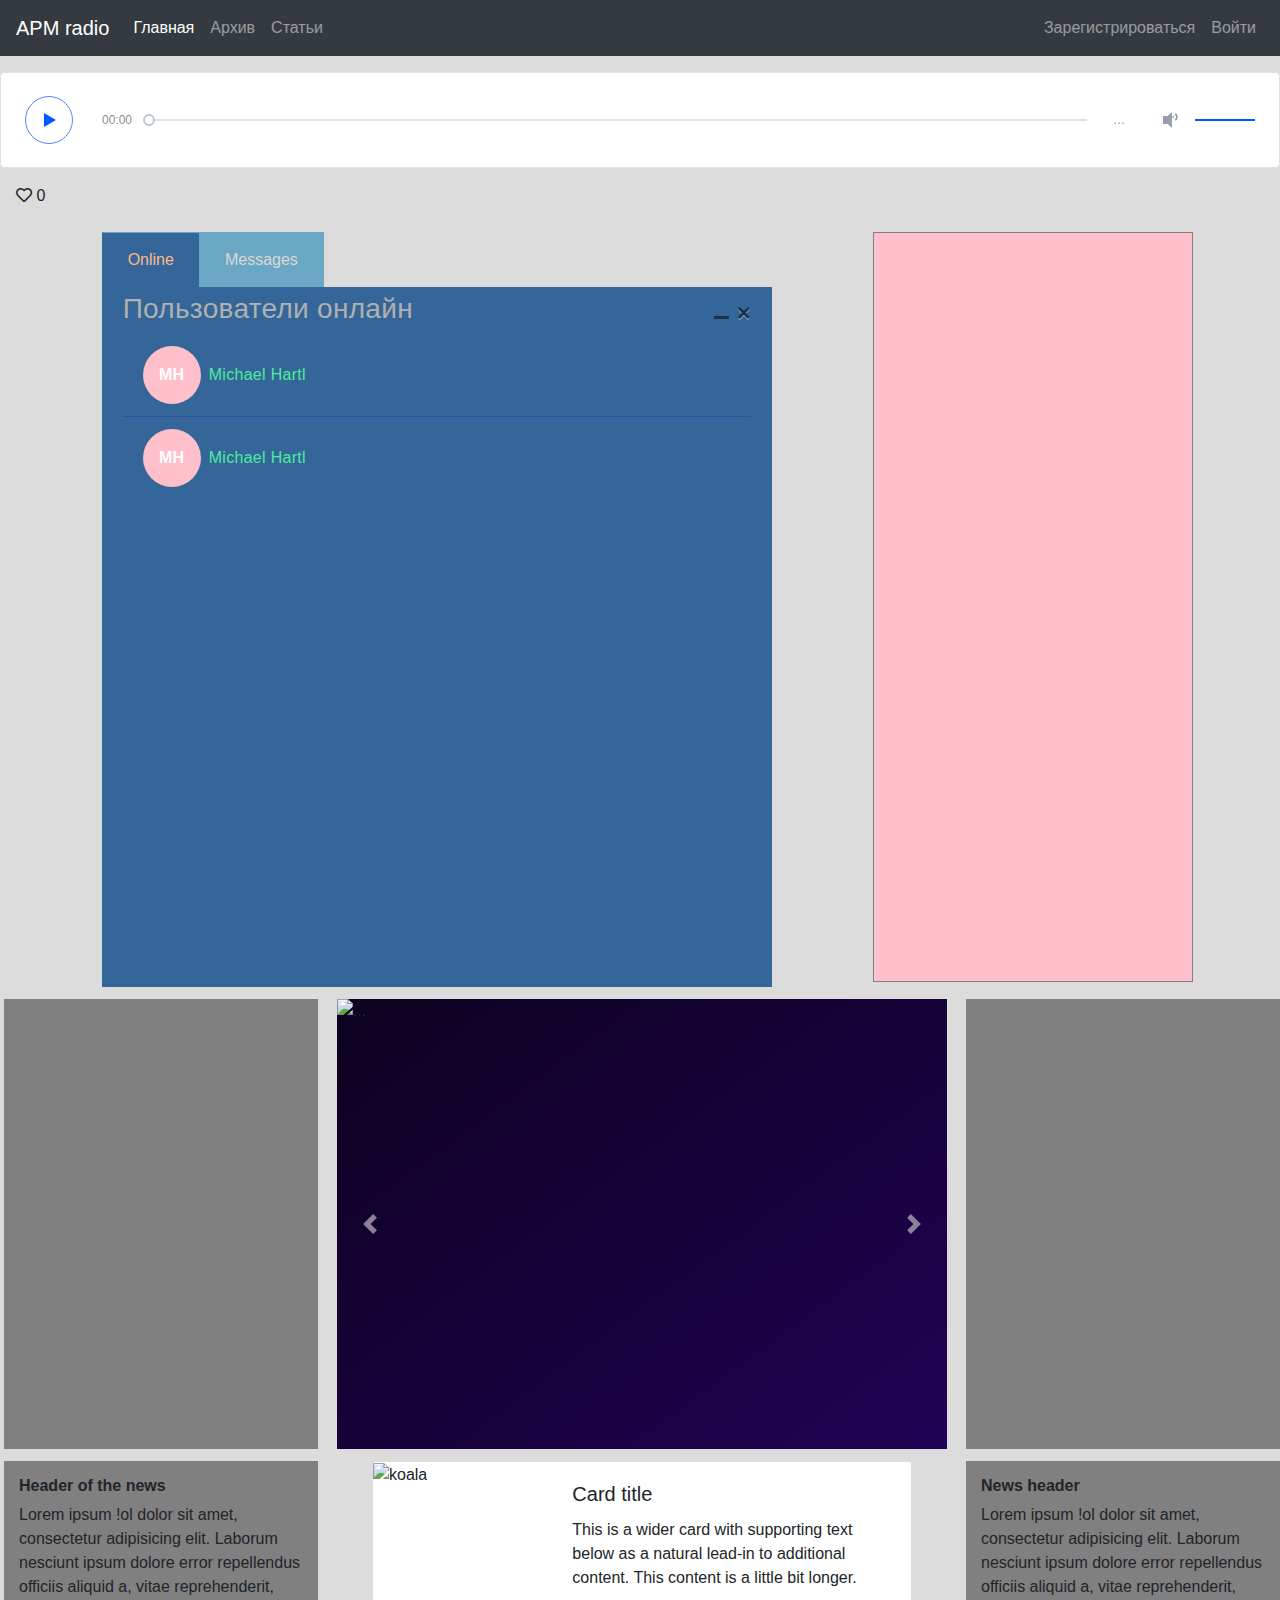
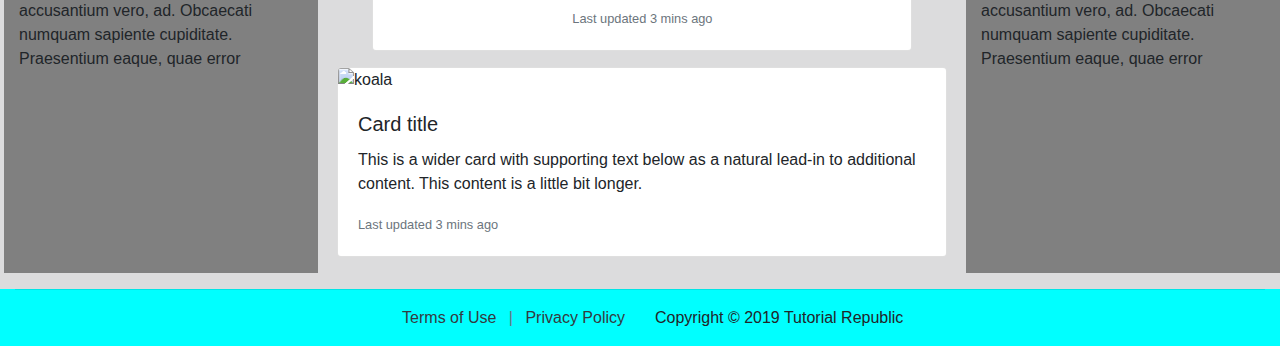
==== commit 882b4719: "add archive of streams" ====
--- a/index.html
+++ b/index.html
@@ -3,7 +3,7 @@
   <head>
     <meta charset="utf-8">
     <meta name="viewport" content="width=device-width, initial-scale=1, shrink-to-fit=no">
-    <title>Basic HTML file</title>
+    <title>APM layout</title>
     <script src="https://code.jquery.com/jquery-3.5.1.min.js"></script>
     <link rel="stylesheet" href="https://stackpath.bootstrapcdn.com/bootstrap/4.5.0/css/bootstrap.min.css">
     <link rel="stylesheet" href="css/style.css">
@@ -19,6 +19,7 @@
     <script src="js/chat_funcs.js"></script>
   </head>
   <body>
+    <!-- header -->
     <nav class="navbar navbar-expand-md navbar-dark bg-dark mb-0">
       <a href="#" class="navbar-brand mr-3">APM radio</a>
       <button type="button" class="navbar-toggler" data-toggle="collapse" data-target="#navbarCollapse">
@@ -27,7 +28,7 @@
       <div class="collapse navbar-collapse" id="navbarCollapse">
         <div class="navbar-nav">
           <a href="#" class="nav-item nav-link active">Главная</a>
-          <a href="#" class="nav-item nav-link">Архив</a>
+          <a href="archive.html" class="nav-item nav-link">Архив</a>
           <a href="#" class="nav-item nav-link">Статьи</a>
         </div>
         <div class="navbar-nav ml-auto">
--- a/css/audio.css
+++ b/css/audio.css
@@ -229,13 +229,3 @@
         display: none;
     }
 }
-
-/* social panel */
-.likes {
-  width: 10%;
-  border-radius: 5px;
-  background-color: white;
-}
-.likes i {
-  cursor: pointer;
-}
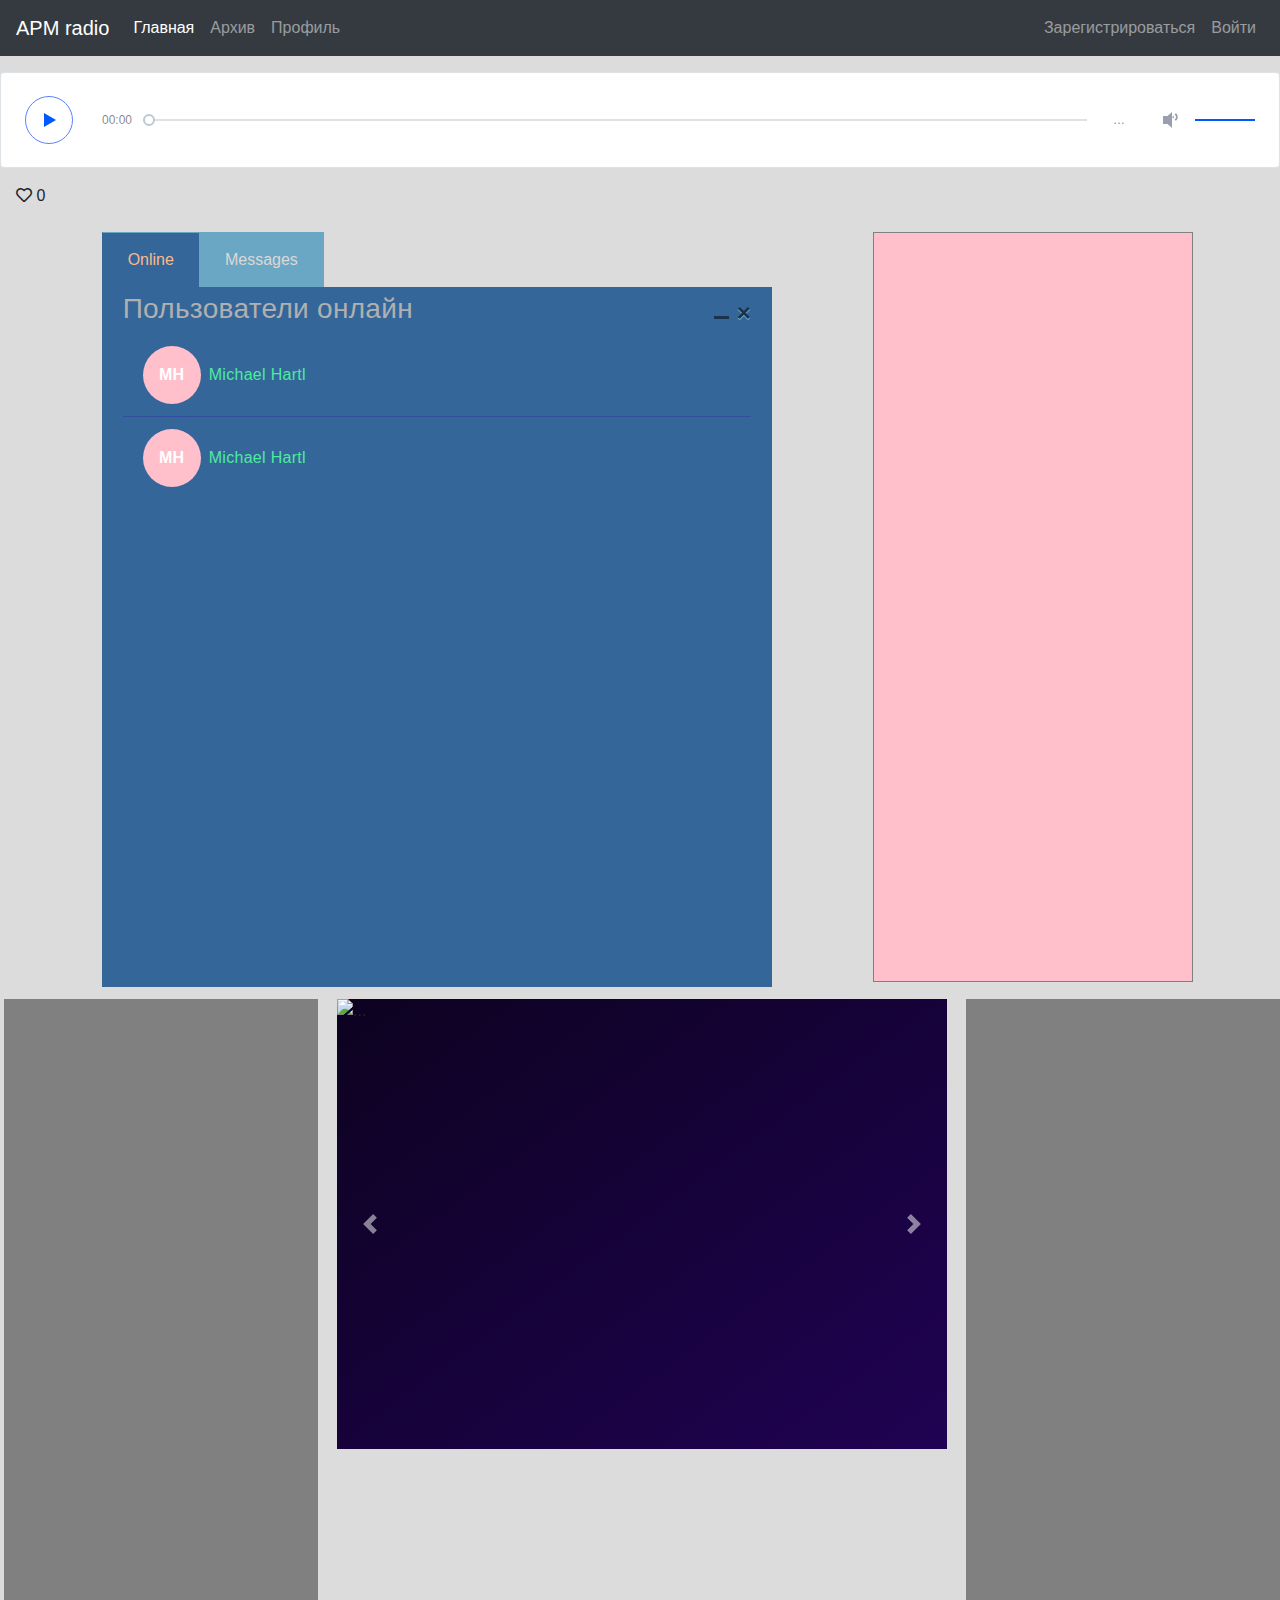
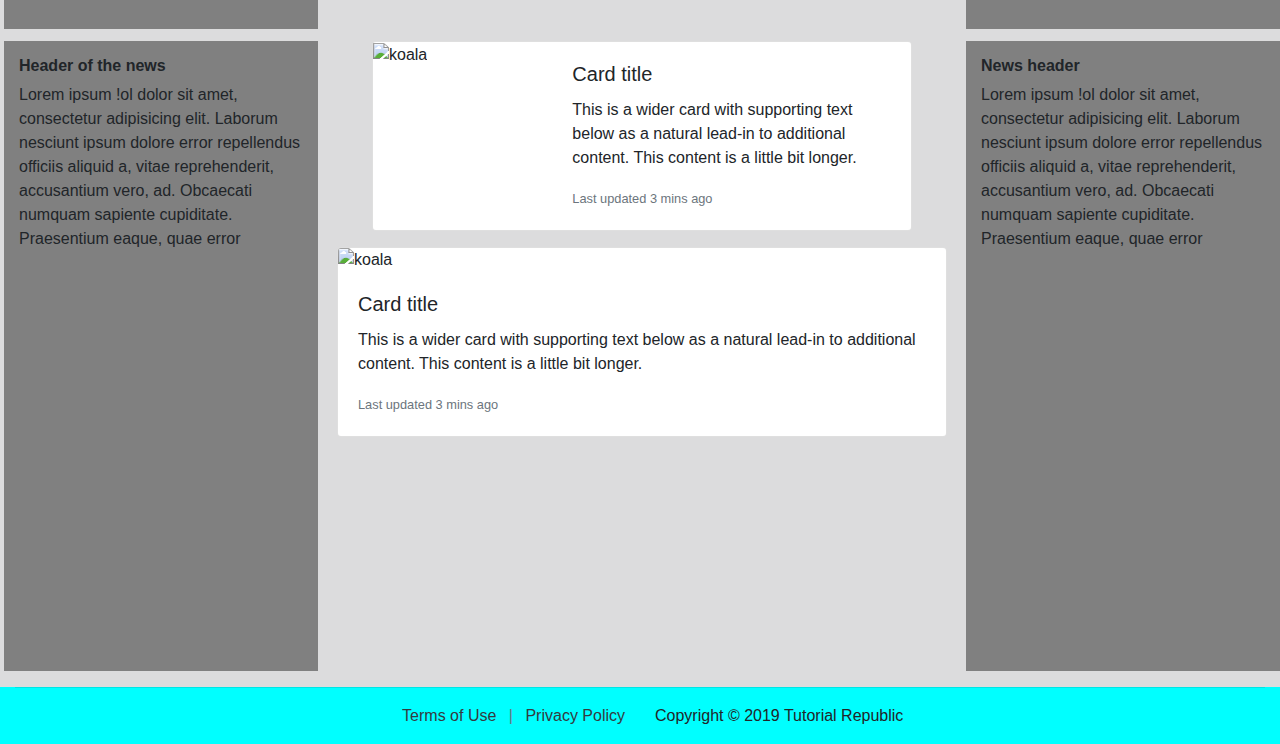
==== commit a1556221: "finish news-article layout" ====
--- a/index.html
+++ b/index.html
@@ -29,7 +29,7 @@
         <div class="navbar-nav">
           <a href="#" class="nav-item nav-link active">Главная</a>
           <a href="archive.html" class="nav-item nav-link">Архив</a>
-          <a href="#" class="nav-item nav-link">Статьи</a>
+          <a href="#" class="nav-item nav-link">Профиль</a>
         </div>
         <div class="navbar-nav ml-auto">
           <a href="#" class="nav-item nav-link">Зарегистрироваться</a>
@@ -351,6 +351,7 @@
                 </div>
               </div>
             </div>
+            <a href="news-layout.html" class="stretched-link"></a>
           </div>
           <!-- news n2 (horizontal) -->
           <div class="card mb-3">
@@ -360,6 +361,7 @@
               <p class="card-text">This is a wider card with supporting text below as a natural lead-in to additional content. This content is a little bit longer.</p>
               <p class="card-text"><small class="text-muted">Last updated 3 mins ago</small></p>
             </div>
+            <a href="#" class="stretched-link"></a>
           </div>
 
 
--- a/css/style.css
+++ b/css/style.css
@@ -12,7 +12,9 @@
   min-height: 40px;
   background: aqua;
 }
-
+.content-wrapper {
+  min-height: calc(100vh - 100px);
+}
 /* radio element */
 .radio-container {
   position: relative;
@@ -76,12 +78,14 @@
   display: none;
   background-color: grey;
   padding: 15px 5px 15px 15px;
+  min-height: 70vh;
 }
 div.left-sidebar h6, div.right-sidebar h6 {
   font-weight: bold;
 }
 /* news and sidebars */
-.news-column .img-vertical {
+/* .news-column .img-vertical { */
+.img-vertical {
   object-fit: contain;
   width: 100%;
   max-height: 40vh;
